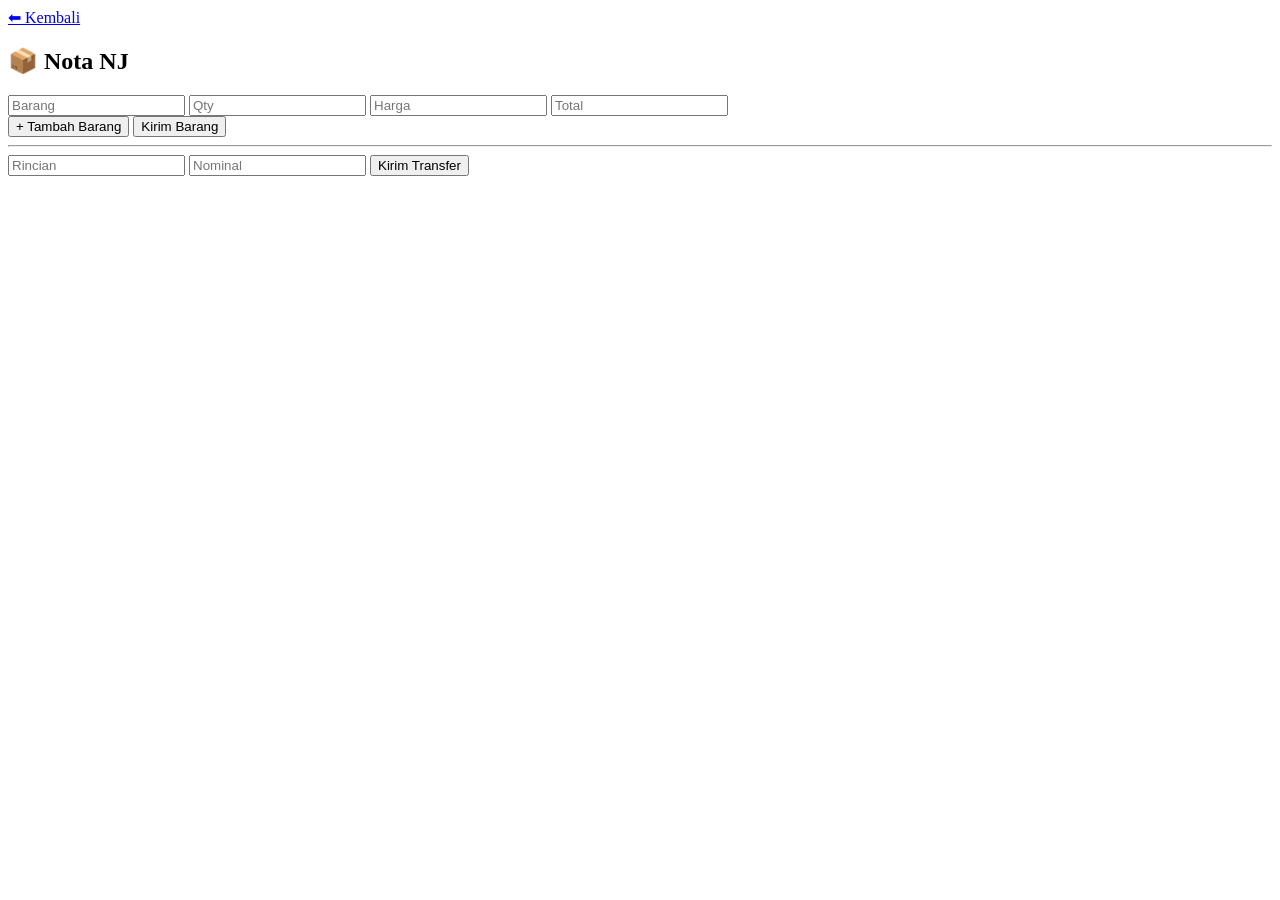
==== toko/nj.html @ fbb2cbbb "Create nj.html" ====
<!DOCTYPE html>
<html lang="id">
<head>
    <meta charset="UTF-8">
    <title>Nota NJ</title>
    <script src="../config/idurl.js"></script>
    <link rel="stylesheet" href="../css/style.css">
</head>
<body>
    <a href="../index.html">⬅ Kembali</a>
    <h2>📦 Nota NJ</h2>

    <div class="card" id="containerBarang">
        <div class="row-barang">
            <input type="text" class="nama" placeholder="Barang">
            <input type="number" class="qty" placeholder="Qty" oninput="hitung(this)">
            <input type="number" class="harga" placeholder="Harga" oninput="hitung(this)">
            <input type="text" class="total" readonly placeholder="Total">
        </div>
    </div>
    <button onclick="tambahBaris()">+ Tambah Barang</button>
    <button onclick="kirimData('NJ', 'BARANG')">Kirim Barang</button>

    <hr>
    <input type="text" id="rincian" placeholder="Rincian">
    <input type="number" id="nominal" placeholder="Nominal">
    <button onclick="kirimData('NJ', 'TRANSFER')">Kirim Transfer</button>

    <script src="../js/main.js"></script>
</body>
</html>
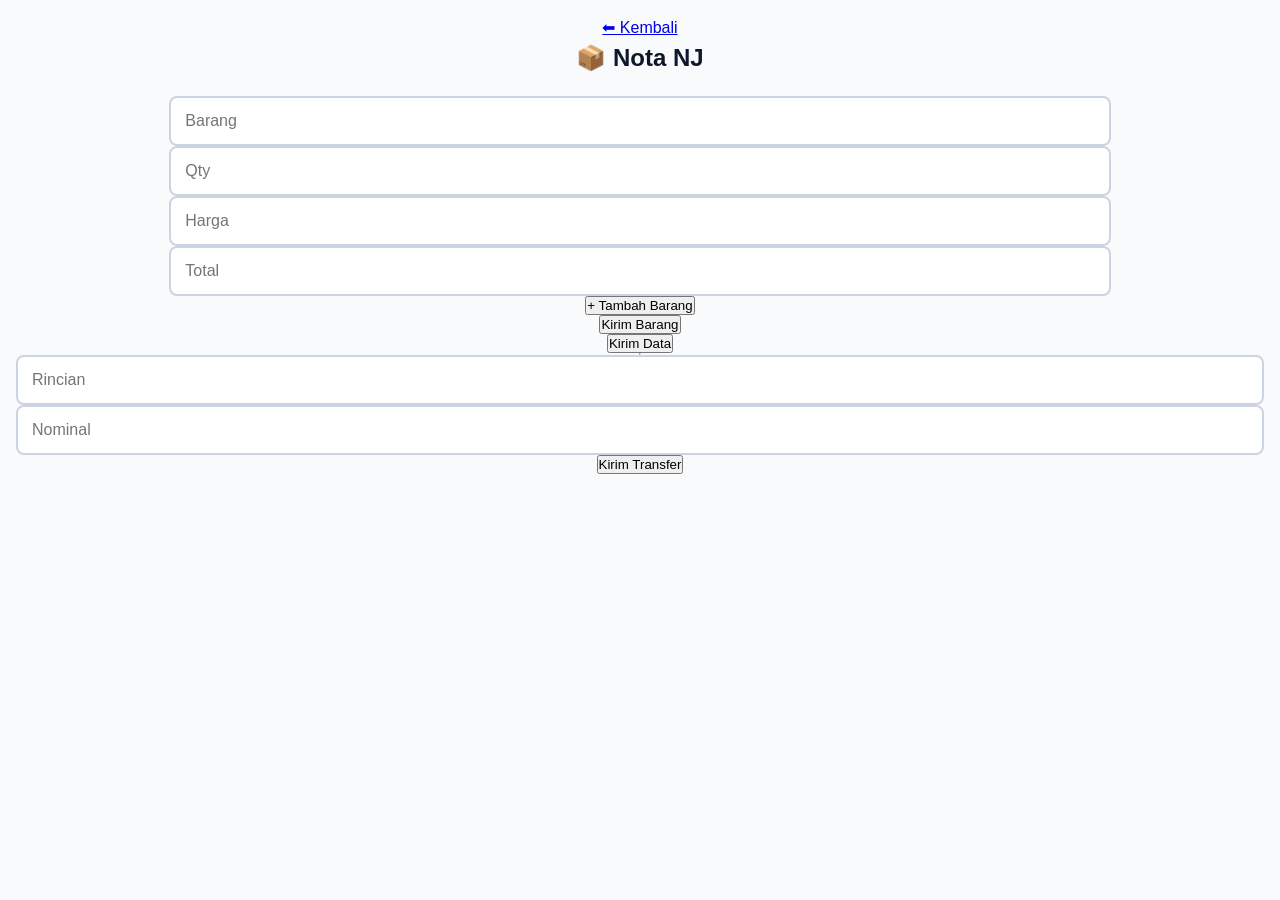
==== commit a4d82029: "Update nj.html" ====
--- a/toko/nj.html
+++ b/toko/nj.html
@@ -20,7 +20,7 @@
     </div>
     <button onclick="tambahBaris()">+ Tambah Barang</button>
     <button onclick="kirimData('NJ', 'BARANG')">Kirim Barang</button>
-
+<button type="button" id="btn-kirim" onclick="kirimDataKeGoogleSheets()">Kirim Data</button>
     <hr>
     <input type="text" id="rincian" placeholder="Rincian">
     <input type="number" id="nominal" placeholder="Nominal">
--- a/css/style.css
+++ b/css/style.css
@@ -0,0 +1,195 @@
+/* ==========================================================================
+   1. RESET & VARIABEL DASAR (Fokus Ringan & Variabel Dinamis)
+   ========================================================================== */
+:root {
+    --primary-color: #2563eb; /* Warna default (Biru) */
+    --bg-color: #f8fafc;
+    --text-color: #0f172a;
+    --border-color: #cbd5e1;
+    --success-color: #16a34a;
+    --error-color: #dc2626;
+    --font-stack: -apple-system, BlinkMacSystemFont, "Segoe UI", Roboto, Helvetica, Arial, sans-serif;
+}
+
+* {
+    box-sizing: border-box;
+    margin: 0;
+    padding: 0;
+    -webkit-tap-highlight-color: transparent; /* Hilangkan efek flash saat ditekan di HP */
+}
+
+body {
+    font-family: var(--font-stack);
+    background-color: var(--bg-color);
+    color: var(--text-color);
+    line-height: 1.5;
+    padding: 16px;
+    display: flex;
+    flex-direction: column;
+    align-items: center;
+}
+
+/* ==========================================================================
+   2. TRIK STRATEGIS LAPANGAN: COLOR-CODED THEME PER TOKO
+   (Mencegah salah input dengan mengubah warna dasar aplikasi lewat tag body)
+   ========================================================================== */
+body.toko-aldi {
+    --primary-color: #16a34a; /* Hijau Khusus Aldi */
+}
+
+body.toko-leora {
+    --primary-color: #2563eb; /* Biru Khusus Leora */
+}
+
+body.toko-nj {
+    --primary-color: #ea580c; /* Jingga Khusus NJ */
+}
+
+/* Banner penanda toko di bagian atas agar mata admin langsung sadar */
+.store-indicator {
+    width: 100%;
+    max-width: 500px;
+    background-color: var(--primary-color);
+    color: #ffffff;
+    text-align: center;
+    padding: 10px;
+    font-weight: bold;
+    border-radius: 8px;
+    margin-bottom: 16px;
+    text-transform: uppercase;
+    letter-spacing: 1px;
+    box-shadow: 0 4px 6px -1px rgba(0, 0, 0, 0.1);
+}
+
+/* ==========================================================================
+   3. LAYOUT UTAMA & FORM (Desain Ramah Jempol Lapangan)
+   ========================================================================== */
+.container {
+    width: 100%;
+    max-width: 500px; /* Lebar optimal untuk layar HP */
+    background: #ffffff;
+    padding: 20px;
+    border-radius: 12px;
+    box-shadow: 0 1px 3px rgba(0,0,0,0.1);
+}
+
+h1, h2 {
+    margin-bottom: 20px;
+    text-align: center;
+    color: var(--text-color);
+}
+
+.form-group {
+    margin-bottom: 20px;
+}
+
+label {
+    display: block;
+    margin-bottom: 8px;
+    font-weight: 600;
+    font-size: 0.95rem;
+}
+
+/* Input dibuat besar agar mudah diklik tanpa misclick */
+input, select, textarea {
+    width: 100%;
+    padding: 14px; 
+    font-size: 16px; /* Mencegah iOS otomatis auto-zoom saat fokus input */
+    border: 2px solid var(--border-color);
+    border-radius: 8px;
+    outline: none;
+    transition: border-color 0.2s ease;
+    background-color: #fff;
+}
+
+input:focus, select:focus, textarea:focus {
+    border-color: var(--primary-color);
+}
+
+/* ==========================================================================
+   4. TOMBOL-TOMBOL (DESAIN UKURAN JEMPOL / TOUCH TARGET)
+   ========================================================================== */
+.btn {
+    display: block;
+    width: 100%;
+    padding: 16px; /* Tinggi tebal untuk kenyamanan jempol di lapangan */
+    font-size: 16px;
+    font-weight: bold;
+    color: #ffffff;
+    background-color: var(--primary-color);
+    border: none;
+    border-radius: 8px;
+    cursor: pointer;
+    transition: opacity 0.2s ease, transform 0.1s ease;
+    text-align: center;
+    text-decoration: none;
+}
+
+.btn:active {
+    transform: scale(0.98); /* Efek membal saat ditekan fisik */
+    opacity: 0.9;
+}
+
+.btn-secondary {
+    background-color: #64748b;
+    margin-top: 12px;
+}
+
+/* ==========================================================================
+   5. MENU UTAMA (INDEX GRID TERMINAL)
+   ========================================================================== */
+.menu-grid {
+    display: grid;
+    grid-template-columns: 1fr;
+    gap: 16px;
+    width: 100%;
+    max-width: 500px;
+}
+
+.menu-card {
+    background: white;
+    padding: 24px;
+    border-radius: 12px;
+    text-align: center;
+    text-decoration: none;
+    color: var(--text-color);
+    border: 2px solid var(--border-color);
+    transition: all 0.2s ease;
+}
+
+.menu-card:active {
+    border-color: var(--primary-color);
+    background-color: #f1f5f9;
+}
+
+.menu-card.aldi { border-left: 8px solid #16a34a; }
+.menu-card.leora { border-left: 8px solid #2563eb; }
+.menu-card.nj { border-left: 8px solid #ea580c; }
+
+.menu-card h3 {
+    font-size: 1.25rem;
+    margin-bottom: 4px;
+}
+
+/* ==========================================================================
+   6. STATUS NETWORK / OFFLINE INDICATOR
+   ========================================================================== */
+.status-badge {
+    text-align: center;
+    padding: 6px 12px;
+    border-radius: 20px;
+    font-size: 0.85rem;
+    font-weight: bold;
+    margin-top: 16px;
+    display: inline-block;
+}
+
+.status-badge.online {
+    background-color: #dcfce7;
+    color: var(--success-color);
+}
+
+.status-badge.offline {
+    background-color: #fee2e2;
+    color: var(--error-color);
+}
